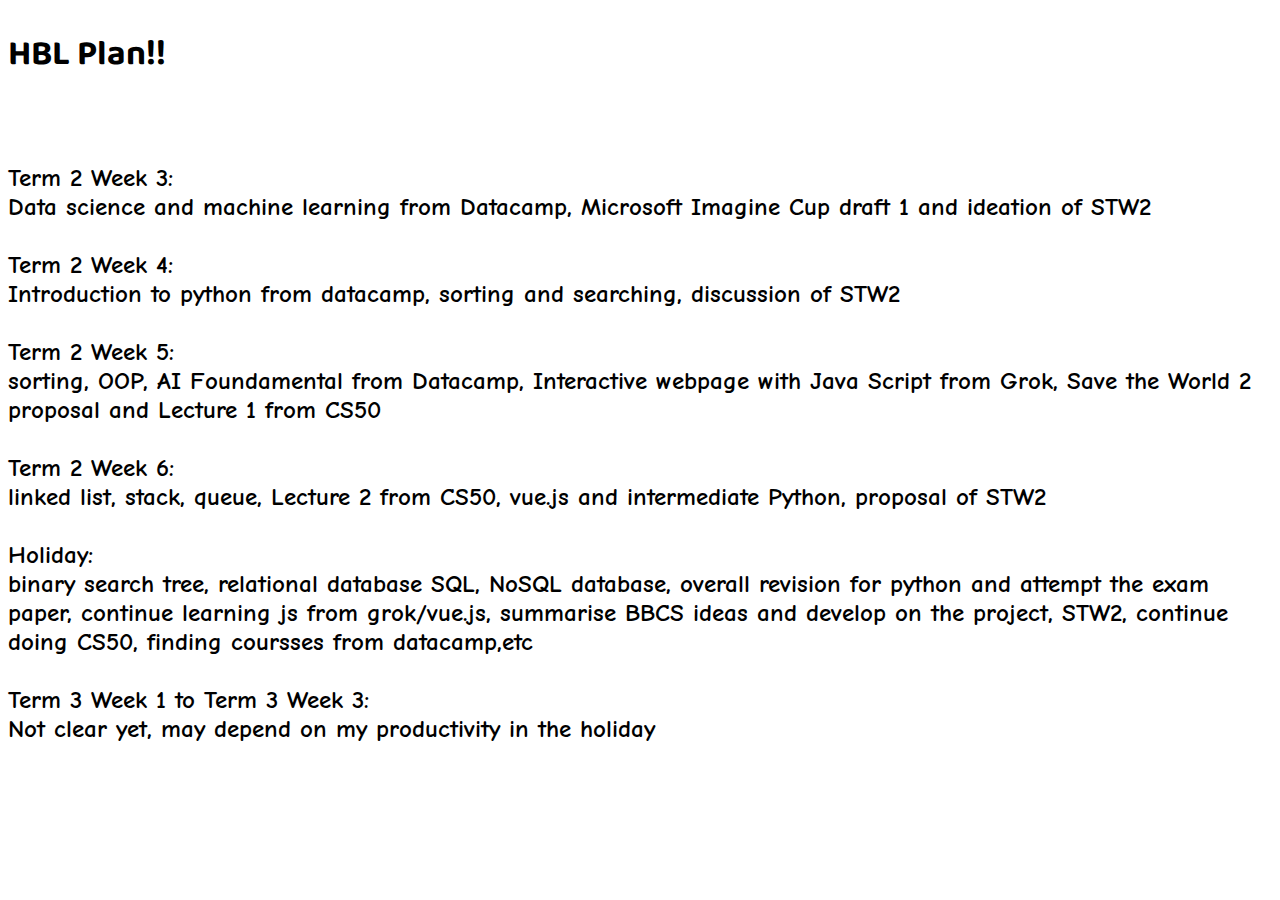
==== index.html @ c73074cb "Initial commit" ====
<!DOCTYPE html>
<html>
  <head>
    <meta charset="utf-8">
    <meta name="viewport" content="width=device-width">
    <title>repl.it</title>
    <link href="https://fonts.googleapis.com/css2?family=Baloo+Bhaina+2:wght@400;500;700&family=Comic+Neue&display=swap" rel="stylesheet">
    <link href="https://fonts.googleapis.com/css2?family=Baloo+Bhaina+2:wght@400;700&display=swap" rel="stylesheet">
    <link href="style3.css" rel="stylesheet" type="text/css" />
  </head>
  <body>
    <h1>HBL Plan!!</hi>
    <br/><br/>
    <div class="text">
      <p1>Term 2 Week 3:</p1><br>
      <p2>Data science and machine learning from Datacamp, Microsoft Imagine Cup draft 1 and ideation of STW2</p2><br>
      <br/><p3>Term 2 Week 4:</p3><br/>
      <p4>Introduction to python from datacamp, sorting and searching, discussion of STW2</p4>
      <br/><br/>
      <p5>Term 2 Week 5:</p5><br/>
      <p6>sorting, OOP, AI Foundamental from Datacamp, Interactive webpage with Java Script from Grok, Save the World 2 proposal and Lecture 1 from CS50</p6>
      <br/><br/>
      <p7>Term 2 Week 6:</p7><br/>
      <p8>linked list, stack, queue, Lecture 2 from CS50, vue.js and intermediate Python, proposal of STW2</p8>
      <br/><br/>
      <p9>Holiday:</p9><br/>
      <p10>binary search tree, relational database SQL, NoSQL database, overall revision for python and attempt the exam paper, continue learning js from grok/vue.js, summarise BBCS ideas and develop on the project, STW2, continue doing CS50, finding coursses from datacamp,etc</p10>
      <br/><br/>
      <p11>Term 3 Week 1 to Term 3 Week 3:</p11>
      <br/>
      <p12>Not clear yet, may depend on my productivity in the holiday</p12> 
    </div>
  </body>
</html>
---- style3.css ----
h1{
  font-size: 35px;
  font-family: 'Baloo Bhaina 2', cursive;
}

.text{
  font-size: 25px;
  font-family: 'Comic Neue', cursive;
}
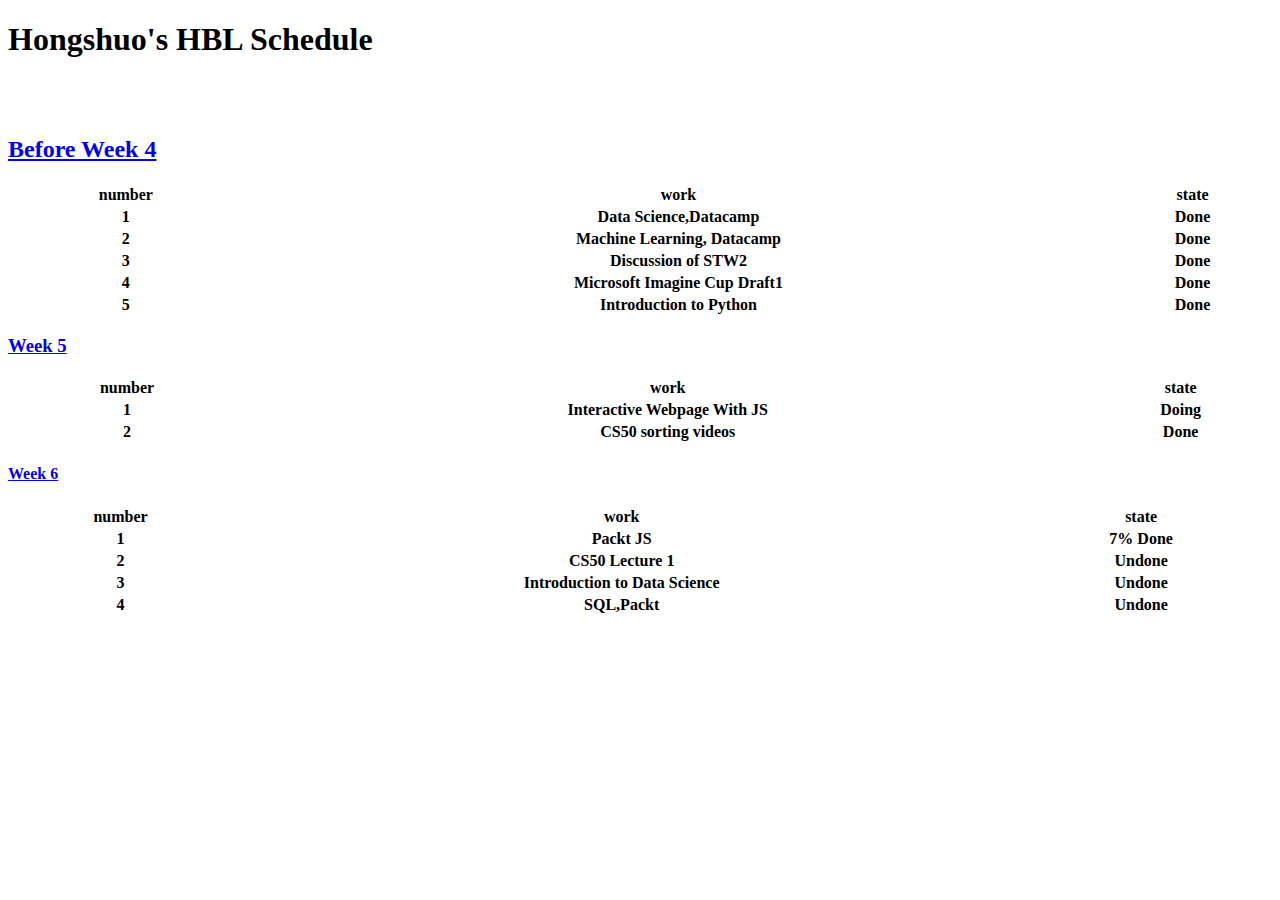
==== commit eb0e6172: "Update index.html" ====
--- a/index.html
+++ b/index.html
@@ -4,31 +4,97 @@
     <meta charset="utf-8">
     <meta name="viewport" content="width=device-width">
     <title>repl.it</title>
-    <link href="https://fonts.googleapis.com/css2?family=Baloo+Bhaina+2:wght@400;500;700&family=Comic+Neue&display=swap" rel="stylesheet">
-    <link href="https://fonts.googleapis.com/css2?family=Baloo+Bhaina+2:wght@400;700&display=swap" rel="stylesheet">
-    <link href="style3.css" rel="stylesheet" type="text/css" />
+    <link href="style.css" rel="stylesheet" type="text/css" />
   </head>
   <body>
-    <h1>HBL Plan!!</hi>
-    <br/><br/>
-    <div class="text">
-      <p1>Term 2 Week 3:</p1><br>
-      <p2>Data science and machine learning from Datacamp, Microsoft Imagine Cup draft 1 and ideation of STW2</p2><br>
-      <br/><p3>Term 2 Week 4:</p3><br/>
-      <p4>Introduction to python from datacamp, sorting and searching, discussion of STW2</p4>
-      <br/><br/>
-      <p5>Term 2 Week 5:</p5><br/>
-      <p6>sorting, OOP, AI Foundamental from Datacamp, Interactive webpage with Java Script from Grok, Save the World 2 proposal and Lecture 1 from CS50</p6>
-      <br/><br/>
-      <p7>Term 2 Week 6:</p7><br/>
-      <p8>linked list, stack, queue, Lecture 2 from CS50, vue.js and intermediate Python, proposal of STW2</p8>
-      <br/><br/>
-      <p9>Holiday:</p9><br/>
-      <p10>binary search tree, relational database SQL, NoSQL database, overall revision for python and attempt the exam paper, continue learning js from grok/vue.js, summarise BBCS ideas and develop on the project, STW2, continue doing CS50, finding coursses from datacamp,etc</p10>
-      <br/><br/>
-      <p11>Term 3 Week 1 to Term 3 Week 3:</p11>
-      <br/>
-      <p12>Not clear yet, may depend on my productivity in the holiday</p12> 
-    </div>
+    <h1>Hongshuo's HBL Schedule</h1><br/>
+    <br/>
+    <h2><a href="/week4.html"> Before Week 4</a></h2>
+    <table style="width:100%">
+      <tr>
+        <div class="th">
+         <th>number</th>
+         <th>work</th>
+         <th>state</th>
+        </div>
+      </tr>
+      <tr>
+        <th>1</th>
+        <th>Data Science,Datacamp</th>
+        <th>Done</th>
+      </tr>
+      <tr>
+        <th>2</th>
+        <th>Machine Learning, Datacamp</th>
+        <th>Done</th>
+      </tr>
+      <tr>
+        <th>3</th>
+        <th>Discussion of STW2</th>
+        <th>Done</th>
+      </tr>
+      <tr>
+        <th>4</th>
+        <th>Microsoft Imagine Cup Draft1</th>
+        <th>Done</th>
+      </tr> 
+      <tr>
+        <th>5</th>
+        <th>Introduction to Python</th>
+        <th>Done</th>
+      </tr>
+    </table>
+
+    <h3><a href="/week5.html">Week 5</a></h3>
+    <table style="width:100%">
+      <tr>
+       <div class="th">
+         <th>number</th>
+         <th>work</th>
+         <th>state</th>
+       </div>
+      </tr>
+      <tr>
+        <th>1</th>
+        <th>Interactive Webpage With JS</th>
+        <th>Doing</th>
+      </tr>
+      <tr>
+        <th>2</th>
+        <th>CS50 sorting videos</th>
+        <th>Done</th>
+      </tr>
+    </table>
+
+    <h4><a href="/week6.html">Week 6</a></h4>
+    <table style="width:100%">
+      <tr>
+       <div class="th">
+         <th>number</th>
+         <th>work</th>
+         <th>state</th>
+       </div>
+      </tr>
+      <tr>
+        <th>1</th>
+        <th>Packt JS</th>
+        <th>7% Done</th>
+      </tr>
+      <tr>
+        <th>2</th>
+        <th>CS50 Lecture 1</th>
+        <th>Undone</th>
+      </tr>
+      <tr>
+        <th>3</th>
+        <th>Introduction to Data Science</th>
+        <th>Undone</th>
+      </tr>
+      <tr>
+        <th>4</th>
+        <th>SQL,Packt</th>
+        <th>Undone</th>
+      </tr>
+    </table>
   </body>
-</html>+</html>
